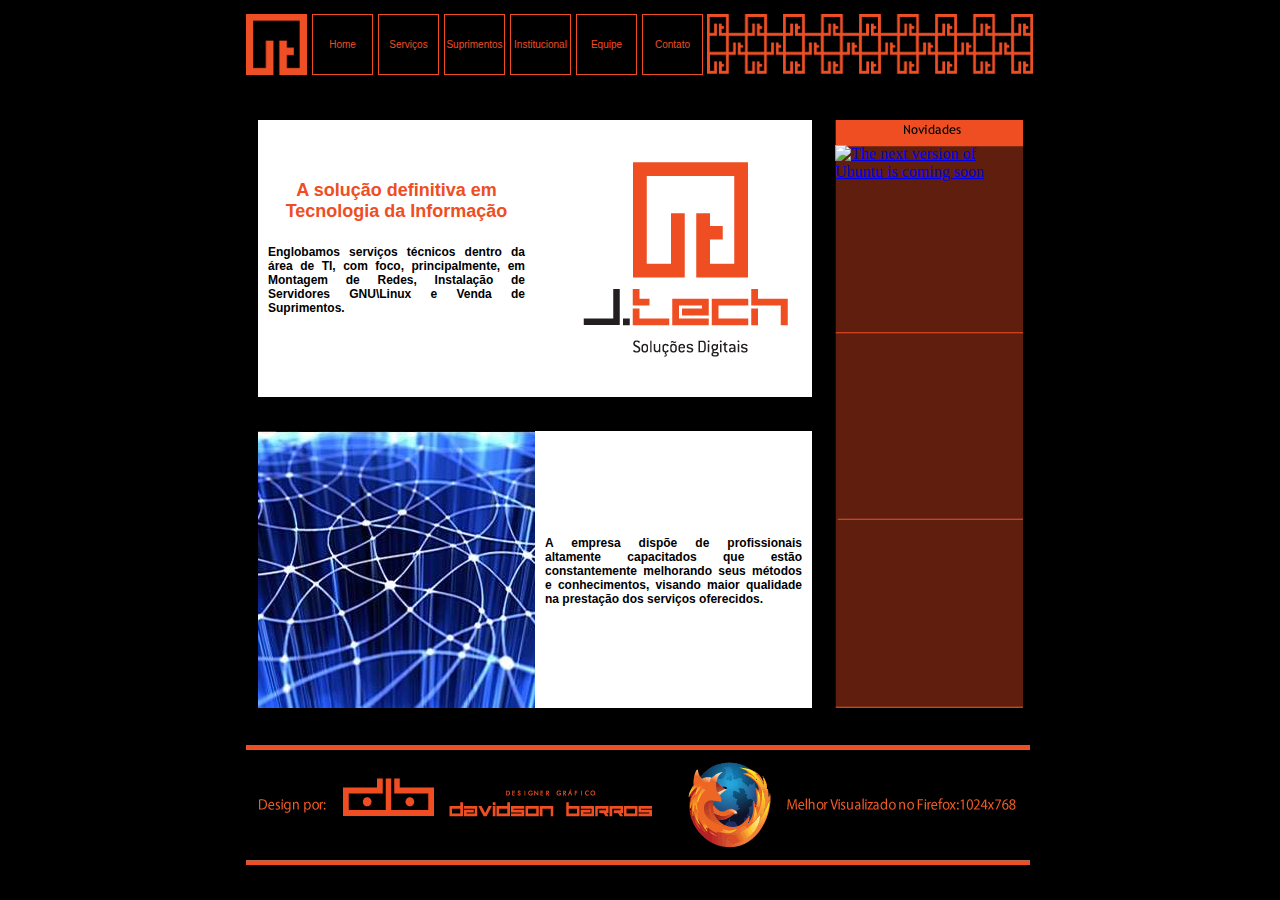
==== html/index.html @ 972a40d4 "Mudança de pastas" ====
<!DOCTYPE html PUBLIC "-//W3C//DTD XHTML 1.0 Transitional//EN" "http://www.w3.org/TR/xhtml1/DTD/xhtml1-transitional.dtd">
<html xmlns="http://www.w3.org/1999/xhtml">
<head>
<meta http-equiv="Content-Type" content="text/html; charset=utf-8" />
<title>Home</title>
<link a href="style/style.css" rel="stylesheet" type="text/css" />
</head>

<body>

<div id="box">
	
	<div id="header">
	
		<div id="header_menu">
		</div><!--HEADER MENU-->
		
		<div id="header_home">
		</div><!--HEADER MALHA-->
	
		<div id="header_menu"><li><a href="index.html">Home</a></li></a>		
		</div><!--HEADER HOME-->
		
		<div id="header_menu"><li><a href="servicos.html">Serviços</a></li></a>		
		</div><!--HEADER SERVIÇOS-->
		
		<div id="header_menu"><li><a href="suprimentos.html">Suprimentos</a></li></a>		
		</div><!--HEADER SUPRIMENTOS-->

		<div id="header_menu"><li><a href="institucional.html">Institucional</a></li></a>		
		</div><!--HEADER INSTITUCIONAL-->
		
		<div id="header_menu"><li><a href="equipe.html">Equipe</a></li></a>		
		</div><!--HEADER EQUIPE-->

		<div id="header_menu"><li><a href="contato.html">Contato</a></li></a>		
		</div><!--HEADER CONTATO-->
			
		<div id="header_malh">
		</div><!--HEADER MALHA-->
	
	</div><!--HEADER-->

<div id="content">

	<div id="content_left">
		
		<div id="content_bloco01">
			<h1>A solução definitiva em Tecnologia da Informação</h1><br>
			<p>Englobamos serviços técnicos dentro da área de TI, com foco, principalmente, em Montagem de Redes, Instalação de Servidores GNU\Linux e Venda de Suprimentos.</p>	
		</div><!--CONTENT BLOCO01-->
		
		<div id="content_home">	
		</div><!--CONTENT HOME-->
		
		<div id="content_network">
		</div><!--CONTENT NETWORK-->
		
		<div id="content_bloco02">
			<p>A empresa dispõe de profissionais altamente capacitados que estão constantemente melhorando seus métodos e conhecimentos, visando maior qualidade na prestação dos serviços oferecidos.</p>
		</div><!--CONTENT BLOCO02-->
		

		
<div id="footer">
	<a href="http://davidson.carbonmade.com"><span></span></a>
</div><!--FOOTER-->
			
	
	</div><!--CONTENT LEFT-->	

	<div id="content_right">
	
		<div id="content_menunews">
		</div><!--CONTENT MENU NEWS-->

		<div id="content_fundonews">
		<a href="http://www.ubuntu.com/"><img src="http://www.ubuntu.com/countdown/banner1.png" border="0" width="188" height="188" alt="The next version of Ubuntu is coming soon"></a>
		</div><!--CONTENT FUNDO NEWS-->
	
	</div><!--CONTENT RIGHT-->

</div><!--CONTENT-->

</div><!--BOX-->

</body>
</html>
---- html/style/style.css ----
/*FORMATO*/

* {
	margin:0;
	padding:0;
}
html {
	background:color: rgb(255,255,255) no-repeat top center;
	static;
}
body {
	background:url(../images/PNG/01fundopreto.png) no-repeat top center;
	width: 800px;
	margin: 0 auto;
}

/*BOX*/
#box {
	width:788px;
	height: 900px;
	margin:0 auto;
	top center;
}

/*HEADER*/
#header {
	width:788px;
	height:120px;
}

#header_home {
	width:61px;
	height:61px;
	background: url(../images/PNG/MENU/menu.png) no-repeat;
	float:left;
	margin-top:14px;
}

#header_menu { 
	margin:0; 
	padding:0;
}
	
#header_menu li {
	list-style:none;	
	display:inline;
}

#header_menu li a {
	float:left;
	margin-left: 5px;
	margin-top: 14px;
	border:1px solid #f00;
	border-top:0.1em solid #EF4E23;
	border-right:0.1em solid #EF4E23;
	border-bottom:0.1em solid #EF4E23;
	border-left:0.1em solid #EF4E23;
	width:59px;
	height:59px;
	font: 10px "Trebuchet MS",Arial, Helvetica, sans-serif, bold;
	background:black;
	color:#EF4E23;
	text-align:center;
 	line-height:60px;
	text-decoration:none;
}
	
#header_menu a:hover{
	background:#EF4E23;
	color:black;
	border-color:#EF4E23;
	border-color:#EF4E23 #EF4E23 #EF4E23 #EF4E23;
}

#header_malh {
	width:326px;
	height:61px;
	background: url(../images/PNG/MENU/malha.png) no-repeat;
	float:left;
	margin-top:14px;
	margin-left:4px;
}

/*CONTENT*/
/*INDEX.PHP*/
#content {
	width:788px;
}
#content_left {
	width:580px;
	float: left;
}
#content_bloco01 {
	width:257px;
	height:277px;
	background: url(../images/PNG/bloco01.png) no-repeat;
	float:left;
	margin-left: 12px;
	padding:10px;
}
#content_bloco01 h1 {
	font: 18px "Trebuchet MS",Arial, Helvetica, sans-serif;
	color: #EF4E23;
	font-weight: bold;
	margin:5px 0;
	text-align: center;
	margin-top:50px;
}
#content_bloco01 p {
	font: 12px "Trebuchet MS",Arial, Helvetica, sans-serif;
	color: black;
	font-weight: bold;
	text-align: justify;
}
#content_home {
	width:257px;
	height:277px;
	background: url(../images/PNG/jtechhome.png) no-repeat;
	float:left;
	padding:10px;
}
#content_borda {
	width:555px;
	height:1px;
	background: url(../images/PNG/MENU/borda.png) no-repeat;
	float:left;
	margin-left: 11px;
	margin-top: 0px;
	margin-bottom:13px;
}
#content_network {
	width:257px;
	height:277px;
	background: url(../images/PNG/network.png) no-repeat;
	float:left;
	margin-top: 14px;
	margin-left: 12px;
	padding:10px;
}
#content_bloco02 {
	width:257px;
	height:277px;
	background: url(../images/PNG/bloco02.png) no-repeat;
	margin-top: 14px;
	float:left;
	padding: 10px;
}
#content_bloco02 p {
	font: 12px "Trebuchet MS",Arial, Helvetica, sans-serif;
	color: black;
	font-weight: bold;
	text-align: justify;
	margin-top:95px;
}

#content_right {
	width:208px;
	float: right;
}
#content_menunews {
	width:188px;
	height:25px;
	background: url(../images/PNG/MENU/menunews.png) no-repeat;
	float: right;
	margin-right: 11px;
}
#content_fundonews {
	width:188px;
	height:756px;
	background: url(../images/PNG/MENU/fundonews.png) no-repeat;
	float: right;
	margin-right: 11px;
}
/*SERVICOS.PHP*/

#content_bloco01_serv {
	width:257px;
	height:277px;
	background: url(../images/PNG/bloco01.png) no-repeat;
	float:left;
	margin-left: 12px;
	padding: 10px;
}
#content_bloco01_serv h1 {
	font: 18px "Trebuchet MS",Arial, Helvetica, sans-serif;
	color: #EF4E23;
	font-weight: bold;
	text-align: center;
	margin-top:35px;
	margin-bottom:5px;
}
#content_bloco01_serv p {
	font: 12px "Trebuchet MS",Arial, Helvetica, sans-serif;
	color: black;
	font-weight: bold;
	text-align: justify;
}
#content_server_serv {
	width:257px;
	height:277px;
	background: url(../images/PNG/dedicated-server.png) no-repeat;
	float:left;
	padding: 10px;
}
#content_cable_serv {
	width:257px;
	height:277px;
	background: url(../images/PNG/cable.png) no-repeat;
	float:left;
	margin-left: 12px;
	margin-top: 14px;
	padding: 10px;
}
#content_bloco02_serv {
	width:257px;
	height:277px;
	background: url(../images/PNG/bloco02.png) no-repeat;
	float:left;
	margin-top: 14px;
	padding: 10px;
}
#content_bloco02_serv h1 {
	font: 18px "Trebuchet MS",Arial, Helvetica, sans-serif;
	color: #EF4E23;
	font-weight: bold;
	text-align: center;
	margin-top:35px;
	margin-bottom:5px;
}
#content_bloco02_serv p {
	font: 12px "Trebuchet MS",Arial, Helvetica, sans-serif;
	color: black;
	font-weight: bold;
	text-align: justify;
}
#content_menunews {
	width:188px;
	height:25px;
	background: url(../images/PNG/MENU/menunews.png) no-repeat;
	float: right;
	margin-right: 11px;
}
#content_fundonews {
	width:188px;
	height:755px;
	background: url(../images/PNG/MENU/fundonews.png) no-repeat;
	float: right;
	margin-right: 11px;
}
/*SUPRIMENTOS.PHP*/

#content_bloco01_supr {
	width:257px;
	height:277px;
	background: url(../images/PNG/bloco01.png) no-repeat;
	float:left;
	margin-left: 12px;
	padding: 10px;
}
#content_bloco01_supr h1 {
	font: 18px "Trebuchet MS",Arial, Helvetica, sans-serif;
	color: #EF4E23;
	font-weight: bold;
	text-align: center;
	margin-top:5px;
	margin-bottom:5px;
}
#content_bloco01_supr p {
	font: 12px "Trebuchet MS",Arial, Helvetica, sans-serif;
	color: black;
	font-weight: bold;
	text-align: justify;
	margin-left: 10px;
}
#content_hd_supr {
	width:257px;
	height:277px;
	background: url(../images/PNG/hd.png) no-repeat;
	float:left;
	padding: 10px;
}
#content_supr_supr {
	width:257px;
	height:277px;
	background: url(../images/PNG/jtechhome.png) no-repeat;
	float:left;
	margin-left: 12px;
	margin-top: 14px;
	padding: 10px;
}
#content_bloco02_supr {
	width:257px;
	height:277px;
	background: url(../images/PNG/bloco02.png) no-repeat;
	float:left;
	margin-top: 14px;
	padding: 10px;
}
#content_bloco02_supr h1 {
	font: 18px "Trebuchet MS",Arial, Helvetica, sans-serif;
	color: #EF4E23;
	font-weight: bold;
	margin:5px 0;
	text-align: center;
	margin-top: 100px;
}
#content_menunews {
	width:188px;
	height:25px;
	background: url(../images/PNG/MENU/menunews.png) no-repeat;
	float: right;
	margin-right: 11px;
}
#content_fundonews {
	width:188px;
	height:755px;
	background: url(../images/PNG/MENU/fundonews.png) no-repeat;
	float: right;
	margin-right: 11px;
}
/*INSTITUCIONAL.PHP*/

#content_bloco01_inst {
	width:257px;
	height:277px;
	background: url(../images/PNG/bloco01.png) no-repeat;
	float:left;
	margin-left: 12px;
	padding: 10px;
	overflow-x: hidden;
}
#content_bloco01_inst h1 {
	font: 18px "Trebuchet MS",Arial, Helvetica, sans-serif;
	color: #EF4E23;
	font-weight: bold;
	text-align: center;
	margin-top:55px;
	margin-bottom:5px;
}
#content_bloco01_inst p {
	font: 12px "Trebuchet MS",Arial, Helvetica, sans-serif;
	color: black;
	font-weight: bold;
	text-align: justify;
}
#content_gpl_inst {
	width:257px;
	height:277px;
	background: url(../images/PNG/gpl.png) no-repeat;
	float:left;
	padding: 10px;
}
#content_bloco02_inst {
	width:541px;
	height:257px;
	background: url(../images/PNG/equipe.png) no-repeat;
	float:left;
	margin-left: 12px;
	margin-top: 14px;
	padding: 10px;
	overflow-x: hidden;
	margin-bottom:0px;
}
#content_bloco02_inst h1 {
	font: 18px "Trebuchet MS",Arial, Helvetica, sans-serif;
	color: #EF4E23;
	font-weight: bold;
	margin:5px 0;
	text-align: center;
}
#content_bloco02_inst p {
	font: 12px "Trebuchet MS",Arial, Helvetica, sans-serif;
	color: black;
	font-weight: bold;
	text-align: justify;
}
#content_menunews {
	width:188px;
	height:25px;
	background: url(../images/PNG/MENU/menunews.png) no-repeat;
	float: right;
	margin-right: 11px;
}
#content_fundonews {
	width:188px;
	height:755px;
	background: url(../images/PNG/MENU/fundonews.png) no-repeat;
	float: right;
	margin-right: 11px;
}
/*EQUIPE.PHP*/

#content_equipe_jairo {
	width:541px;
	height:277px;
	background: url(../images/PNG/equipe.png) no-repeat;
	float:left;
	margin-left: 12px;
	padding: 10px;
}
#content_equipe_jairo h1 {
	font: 18px "Trebuchet MS",Arial, Helvetica, sans-serif;
	color: #EF4E23;
	font-weight: bold;
	margin:5px 0;
	text-align: left;
	margin-left:10px;
	margin-right:10px;
}
#content_equipe_jairo h2 {
	font: 12px "Trebuchet MS",Arial, Helvetica, sans-serif;
	color: #EF4E23;
	font-weight: bold;
	margin:5px 0;
	text-align: left;
	margin-left:10px;
	margin-right:10px;
}
#content_equipe_jairo p {
	font: 12px "Trebuchet MS",Arial, Helvetica, sans-serif;
	color: black;
	font-weight: bold;
	text-align: justify;
	margin-left:10px;
	margin-right:10px;
}
#content_equipe_andre {
	width:541px;
	height:277px;
	background: url(../images/PNG/equipe.png) no-repeat;
	float:left;
	margin-left: 12px;
	margin-top: 14px;
	padding: 10px;
}
#content_equipe_andre h1 {
	font: 18px "Trebuchet MS",Arial, Helvetica, sans-serif;
	color: #EF4E23;
	font-weight: bold;
	margin:5px 0;
	text-align: left;
	margin-left:10px;
	margin-right:10px;
}
#content_equipe_andre h2 {
	font: 12px "Trebuchet MS",Arial, Helvetica, sans-serif;
	color: #EF4E23;
	font-weight: bold;
	margin:5px 0;
	text-align: left;
	margin-left:10px;
	margin-right:10px;
}
#content_equipe_andre p {
	font: 12px "Trebuchet MS",Arial, Helvetica, sans-serif;
	color: black;
	font-weight: bold;
	text-align: justify;
	margin-left:10px;
	margin-right:10px;
}
#content_menunews {
	width:188px;
	height:25px;
	background: url(../images/PNG/MENU/menunews.png) no-repeat;
	float: right;
	margin-right: 11px;
}
#content_fundonews {
	width:188px;
	height:755px;
	background: url(../images/PNG/MENU/fundonews.png) no-repeat;
	float: right;
	margin-right: 11px;
}
/*CONTATO.PHP*/

#content_bloco01_cont {
	width:257px;
	height:277px;
	background: url(../images/PNG/bloco01.png) no-repeat;
	float:left;
	margin-left: 12px;
	padding: 10px;
}
#content_bloco01_cont h1 {
	font: 18px "Trebuchet MS",Arial, Helvetica, sans-serif;
	color: #EF4E23;
	font-weight: bold;
	margin:5px 0;
	text-align: center;
	margin-top:50px;
}
#content_bloco01_cont p {
	font: 12px "Trebuchet MS",Arial, Helvetica, sans-serif;
	color: black;
	font-weight: bold;
	text-align: center;
}
#content_contato_cont {
	width:257px;
	height:277px;
	background: url(../images/PNG/contact.png) no-repeat;
	float:left;
	padding: 10px;
}
#content_social_cont {
	width:257px;
	height:277px;
	background: url(../images/PNG/social.png) no-repeat;
	float:left;
	margin-left: 12px;
	margin-top: 14px;
	padding: 10px;
}
#content_bloco02_cont {
	width:257px;
	height:278px;
	background: url(../images/PNG/bloco02.png) no-repeat;
	float:left;
	margin-top: 14px;
	padding: 10px;

}
#content_bloco02_cont h1 {
	font: 18px "Trebuchet MS",Arial, Helvetica, sans-serif;
	color: #EF4E23;
	font-weight: bold;
	margin:5px 0;
	text-align: center;
	margin-top:55px;
}
#content_menunews {
	width:188px;
	height:25px;
	background: url(../images/PNG/MENU/menunews.png) no-repeat;
	float: right;
	margin-right: 11px;
}
#content_fundonews {
	width:188px;
	height:563px;
	background: url(../images/PNG/MENU/fundonews.png) no-repeat;
	float: right;
	margin-right: 11px;
}

/*FOOTER*/
#footer {
	list-style: none;
	background: url(../images/PNG/RODAPE/footer.png) no-repeat 0 0;
	position: relative;
	width: 788px;
	height: 122px;
	margin-top: 625px;
	padding: 0;
}

#footer a{
	display: block;
	height: 100%;

}
#footer a span {
	display: none;
}

#footer a:hover span {
	display: block;
}

#footer a{
	display: block;
	height: 100%;
	text-decoration: none;
}

#footer a:hover span {
	display: block;
	width: 788px;
	height: 122px;
	background: #000;
	position: relative;
	font: 11px Arial, Helvetica, sans-serif;
	opacity: .40;
	filter:alpha(opacity=40);
	color: #FFF;
}
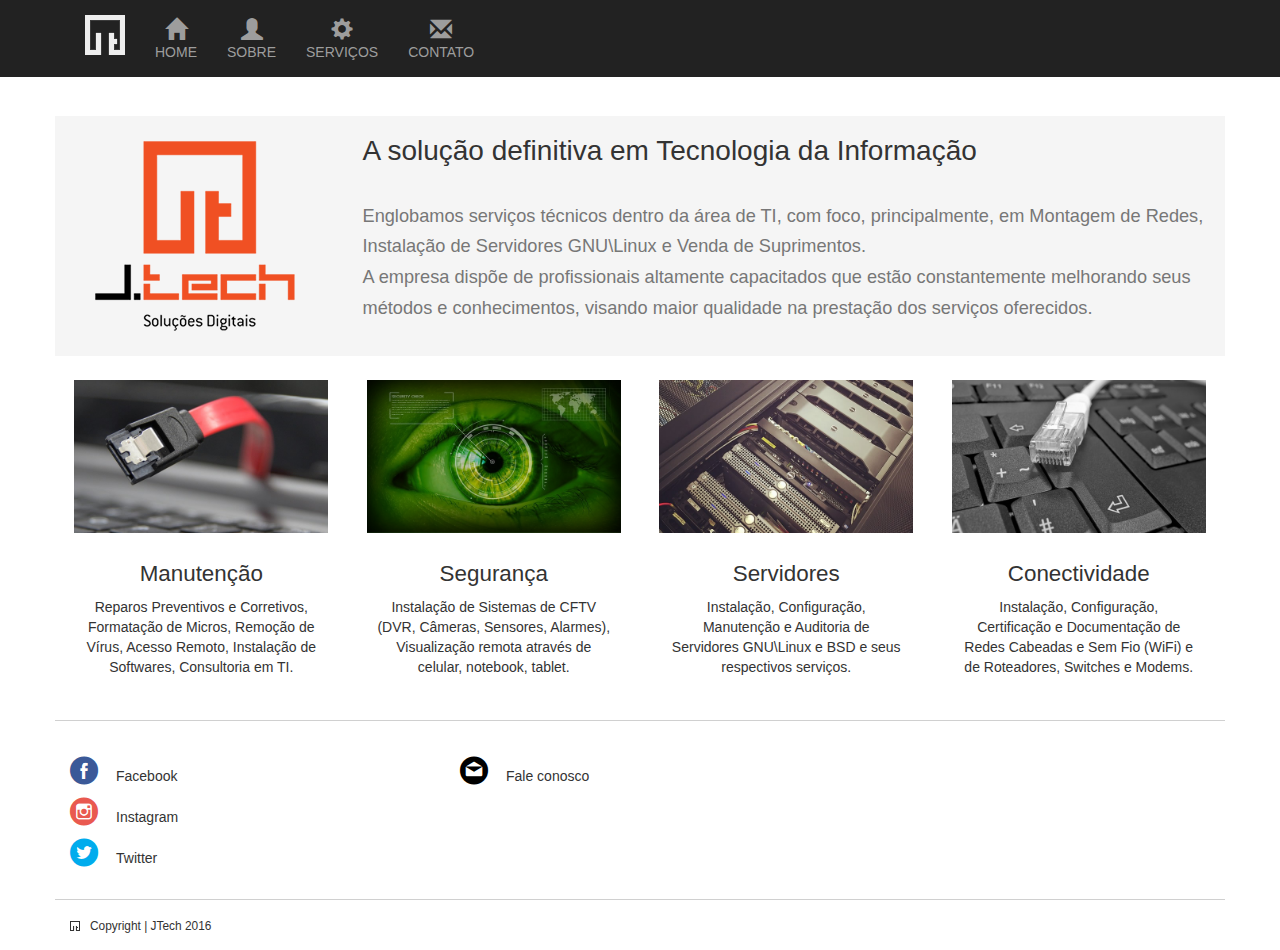
==== commit 6973fa31: "Update" ====
--- a/html/index.html
+++ b/html/index.html
@@ -1,88 +1,128 @@
-<!DOCTYPE html PUBLIC "-//W3C//DTD XHTML 1.0 Transitional//EN" "http://www.w3.org/TR/xhtml1/DTD/xhtml1-transitional.dtd">
-<html xmlns="http://www.w3.org/1999/xhtml">
-<head>
-<meta http-equiv="Content-Type" content="text/html; charset=utf-8" />
-<title>Home</title>
-<link a href="style/style.css" rel="stylesheet" type="text/css" />
-</head>
-
-<body>
-
-<div id="box">
-	
-	<div id="header">
-	
-		<div id="header_menu">
-		</div><!--HEADER MENU-->
-		
-		<div id="header_home">
-		</div><!--HEADER MALHA-->
-	
-		<div id="header_menu"><li><a href="index.html">Home</a></li></a>		
-		</div><!--HEADER HOME-->
-		
-		<div id="header_menu"><li><a href="servicos.html">Serviços</a></li></a>		
-		</div><!--HEADER SERVIÇOS-->
-		
-		<div id="header_menu"><li><a href="suprimentos.html">Suprimentos</a></li></a>		
-		</div><!--HEADER SUPRIMENTOS-->
-
-		<div id="header_menu"><li><a href="institucional.html">Institucional</a></li></a>		
-		</div><!--HEADER INSTITUCIONAL-->
-		
-		<div id="header_menu"><li><a href="equipe.html">Equipe</a></li></a>		
-		</div><!--HEADER EQUIPE-->
-
-		<div id="header_menu"><li><a href="contato.html">Contato</a></li></a>		
-		</div><!--HEADER CONTATO-->
-			
-		<div id="header_malh">
-		</div><!--HEADER MALHA-->
-	
-	</div><!--HEADER-->
-
-<div id="content">
-
-	<div id="content_left">
-		
-		<div id="content_bloco01">
-			<h1>A solução definitiva em Tecnologia da Informação</h1><br>
-			<p>Englobamos serviços técnicos dentro da área de TI, com foco, principalmente, em Montagem de Redes, Instalação de Servidores GNU\Linux e Venda de Suprimentos.</p>	
-		</div><!--CONTENT BLOCO01-->
-		
-		<div id="content_home">	
-		</div><!--CONTENT HOME-->
-		
-		<div id="content_network">
-		</div><!--CONTENT NETWORK-->
-		
-		<div id="content_bloco02">
-			<p>A empresa dispõe de profissionais altamente capacitados que estão constantemente melhorando seus métodos e conhecimentos, visando maior qualidade na prestação dos serviços oferecidos.</p>
-		</div><!--CONTENT BLOCO02-->
-		
-
-		
-<div id="footer">
-	<a href="http://davidson.carbonmade.com"><span></span></a>
-</div><!--FOOTER-->
-			
-	
-	</div><!--CONTENT LEFT-->	
-
-	<div id="content_right">
-	
-		<div id="content_menunews">
-		</div><!--CONTENT MENU NEWS-->
-
-		<div id="content_fundonews">
-		<a href="http://www.ubuntu.com/"><img src="http://www.ubuntu.com/countdown/banner1.png" border="0" width="188" height="188" alt="The next version of Ubuntu is coming soon"></a>
-		</div><!--CONTENT FUNDO NEWS-->
-	
-	</div><!--CONTENT RIGHT-->
-
-</div><!--CONTENT-->
-
-</div><!--BOX-->
-
-</body>
-</html>
+<!DOCTYPE html>
+<html lang="pt-br">
+  <head>
+    <meta charset="utf-8">
+    <meta http-equiv="X-UA-Compatible" content="IE=edge">
+    <meta name="viewport" content="width=device-width, initial-scale=1">
+    <!-- The above 3 meta tags *must* come first in the head; any other head content must come *after* these tags -->
+    <title>Jtech | Soluções Digitais</title>
+
+    <!-- Bootstrap -->
+    <link href="bower_components/bootstrap/dist/css/bootstrap.min.css" rel="stylesheet">
+    <link href="css/flaticon.css" rel="stylesheet">
+    <link href="style.css" rel="stylesheet">
+    <!-- HTML5 shim and Respond.js for IE8 support of HTML5 elements and media queries -->
+    <!-- WARNING: Respond.js doesn't work if you view the page via file:// -->
+    <!--[if lt IE 9]>
+      <script src="https://oss.maxcdn.com/html5shiv/3.7.3/html5shiv.min.js"></script>
+      <script src="https://oss.maxcdn.com/respond/1.4.2/respond.min.js"></script>
+    <![endif]-->
+  </head>
+  <body>
+    <!-- Menu de Navegação -->
+    <header>
+      <nav class="navbar-inverse navbar-default navbar-fixed-top" role="navigation">
+        <div class="container">
+          <div class="navbar-header">
+          <button type="button" class="navbar-toggle collapsed" data-toggle="collapse" data-target="#bs-example-navbar-collapse-1" aria-expanded="false">
+          <span class="sr-only">Toggle navigation</span>
+          <span class="icon-bar"></span>
+          <span class="icon-bar"></span>
+          <span class="icon-bar"></span>
+          </button>
+          <a class="navbar-brand" href="#">
+            <img src="logotipo-menu.png" id="logotipo-menu" alt="Brand">
+          </a>
+          </div>
+          <div class="collapse navbar-collapse" id="bs-example-navbar-collapse-1">
+            <ul class="nav navbar-nav text-uppercase">
+              <li><a href="#"><span class="glyphicon glyphicon-home" aria-hidden="true"></span>home</a></li>
+              <li><a href="#"><span class="glyphicon glyphicon-user" aria-hidden="true"></span>sobre</a></li>
+              <li><a href="#"><span class="glyphicon glyphicon-cog" aria-hidden="true"></span>serviços</a></li>
+              <li><a href="#"><span class="glyphicon glyphicon-envelope" aria-hidden="true"></span>contato</a></li>
+            </ul>
+          </div>
+        </div>
+      </nav>
+    </header>
+    <!-- Conteúdo da Página -->
+    <!-- Container Principal -->
+    <section class="container home-content text-center">
+      <div class="page-header row">
+        <header class="col-xs-12  col-sm-12 col-md-4 col-lg-3" >
+            <img src="logotipo.png" alt="" id="logotipo" class="img-responsive center-block ">
+        </header>
+        <article class="col-xs-12  col-sm-12 col-md-8 col-lg-9 text-left padding-text">
+          <h2>A solução definitiva em Tecnologia da Informação<br><small>
+          <br>
+          Englobamos serviços técnicos dentro da área de TI, com foco, principalmente, em Montagem de Redes, Instalação de Servidores GNU\Linux e Venda de Suprimentos.<br>A empresa dispõe de profissionais altamente capacitados que estão constantemente melhorando seus métodos e conhecimentos, visando maior qualidade na prestação dos serviços oferecidos.</small></h2>
+        </article>
+      </div>
+    </section>
+    <!-- Containers Secundários -->
+    <section class="container text-center home-content">
+      <div class="row">
+        <article class="col-xs-12 col-sm-6 col-md-3 col-lg-3">
+          <div class="thumbnail">
+                <img src="manutencao.jpg" alt="...">
+                <div class="caption">
+                  <h3>Manutenção</h3>
+                  <p>Reparos Preventivos e Corretivos, Formatação de Micros, Remoção de Vírus, Acesso Remoto, Instalação de Softwares, Consultoria em TI.</p>
+                </div>
+              </div>
+        </article>
+        <article class="col-xs-12 col-sm-6 col-md-3 col-lg-3">
+          <div class="thumbnail">
+                <img src="seguranca.jpg" alt="...">
+                <div class="caption">
+                  <h3>Segurança</h3>
+                  <p>Instalação de Sistemas de CFTV (DVR, Câmeras, Sensores, Alarmes), Visualização remota através de celular, notebook, tablet.</p>
+                </div>
+              </div>
+        </article>
+        <article class="col-xs-12 col-sm-6 col-md-3 col-lg-3">
+          <div class="thumbnail">
+                <img src="servidores.jpg" alt="...">
+                <div class="caption">
+                  <h3>Servidores</h3>
+                  <p>Instalação, Configuração, Manutenção e Auditoria de Servidores GNU\Linux e BSD e seus respectivos serviços.</p>
+                </div>
+              </div>
+        </article>
+        <article class="col-xs-12 col-sm-6 col-md-3 col-lg-3">
+          <div class="thumbnail">
+                <img src="conectividade.jpg" alt="...">
+                <div class="caption">
+                  <h3>Conectividade</h3>
+                  <p>Instalação, Configuração, Certificação e Documentação de Redes Cabeadas e Sem Fio (WiFi) e de Roteadores, Switches e Modems.</p>
+                </div>
+              </div>
+        </article>
+      </div>
+    </section>
+    <!-- Rodapé da Página -->
+    <footer class="container text-left home-content">
+      <div class="row">
+        <div class="col-xs-6 col-sm-4 col-md-4 col-lg-4">
+            <ul class="list-unstyled">
+              <li><span class="flaticon-facebook-logo-button"></span><a href="#">Facebook</a></li>
+              <li><span class="flaticon-instagram-logo"></span><a href="#">Instagram</a></li>
+              <li><span class="flaticon-twitter-logo-button"></span><a href="#">Twitter</a></li>
+            </ul>
+        </div>
+        <div class="col-xs-6 col-sm-4 col-md-4 col-lg-4">
+          <ul class="list-unstyled">
+            <li><span class="flaticon-email" aria-label="Left Align"></span><a href="">Fale conosco</a></li>
+          </ul>
+        </div>
+        <div class="col-xs-12 col-sm-12 col-md-12 col-lg-12 copyright">
+          <img src="logotipo-rodape.png" class="inline-block" style="margin-right:10px;" alt="" /><small>Copyright | JTech 2016</small>
+        </div>
+      </div>
+    </footer>
+    <!-- jQuery (necessary for Bootstrap's JavaScript plugins) -->
+    <script src="bower_components/jquery/dist/jquery.min.js"></script>
+    <!-- Include all compiled plugins (below), or include individual files as needed -->
+    <script src="bower_components/bootstrap/dist/js/bootstrap.min.js"></script>
+  </body>
+</html>
--- a/html/css/flaticon.css
+++ b/html/css/flaticon.css
@@ -0,0 +1,41 @@
+	/*
+  	Flaticon icon font: Flaticon
+  	Creation date: 05/08/2016 01:42
+  	*/
+
+@font-face {
+  font-family: "Flaticon";
+  src: url("../fonts/Flaticon.eot");
+  src: url("../fonts/Flaticon.eot?#iefix") format("embedded-opentype"),
+       url("../fonts/Flaticon.woff") format("woff"),
+       url("../fonts/Flaticon.ttf") format("truetype"),
+       url("../fonts/Flaticon.svg#Flaticon") format("svg");
+  font-weight: normal;
+  font-style: normal;
+}
+
+@media screen and (-webkit-min-device-pixel-ratio:0) {
+  @font-face {
+    font-family: "Flaticon";
+    src: url("../fonts/Flaticon.svg#Flaticon") format("svg");
+  }
+}
+
+[class^="flaticon-"]:before, [class*=" flaticon-"]:before,
+[class^="flaticon-"]:after, [class*=" flaticon-"]:after {
+  font-family: Flaticon;
+font-style: normal;
+}
+
+.flaticon-add-button-inside-black-circle:before { content: "\f100"; }
+.flaticon-email:before { content: "\f101"; color: #000;}
+.flaticon-facebook-logo-button:before { content: "\f102"; color: #3b5998;}
+.flaticon-github-logo:before { content: "\f103"; color: #333333;}
+.flaticon-google-plus:before { content: "\f104"; color: #dd4b39;}
+.flaticon-instagram-logo:before { content: "\f105"; color: #e95950;}
+.flaticon-linkedin-button:before { content: "\f106"; color: #007bb5;}
+.flaticon-placeholder:before { content: "\f107"; }
+.flaticon-searching-magnifying-glass:before { content: "\f108"; }
+.flaticon-smartphone:before { content: "\f109"; }
+.flaticon-twitter-logo-button:before { content: "\f10a"; color: #00aced;}
+.flaticon-whatsapp-logo:before { content: "\f10b"; color: #4dc247;}
--- a/html/style.css
+++ b/html/style.css
@@ -0,0 +1,134 @@
+/*Estilos gerais*/
+a{
+  color: #333;
+}
+
+a:hover{
+  color: #333;
+}
+
+/*Estilos de ícones*/
+.flaticon-facebook-logo-button, .flaticon-instagram-logo, .flaticon-twitter-logo-button, .flaticon-email{
+  margin-right: 5%;
+  font-size: 2em;
+}
+
+/*Estilos de fontes, paragrafos, títulos e etc*/
+h2{
+  font-size: 2.0em;
+}
+
+h3{
+  font-size: 1.6em;
+}
+
+p{
+  font-size: 1em;
+}
+
+footer{
+  border-top: 1px solid #d0d0d0;
+  padding-top: 30px;
+  padding-bottom: 15px;
+}
+
+.copyright{
+  border-top: 1px solid #d0d0d0;
+  margin-top: 15px;
+  padding-top: 15px;
+}
+
+/*media query mobile*/
+@media (max-width: 767px){
+  .navbar-inverse .navbar-nav > li > a:hover,
+  .navbar-inverse .navbar-nav > li > a:focus {
+    color: #fff;
+    background-color: #ff3c07;
+  }
+
+  .padding-text{
+    padding: 40px;
+  }
+
+  #bs-example-navbar-collapse-1 .glyphicon{
+    display: inline-block;
+    text-align: left;
+  }
+
+  #bs-example-navbar-collapse-1 .glyphicon::after{
+    width: 30px;
+    display: block;
+    content: "";
+  }
+
+  #logotipo-menu{
+    height: 30px;
+    top: -5px;
+    position: relative;
+  }
+
+  .home-content{
+    top: 76px;
+    position: relative;
+  }
+
+  #logotipo{
+    position: relative;
+    max-width: 100%;
+    height: auto;
+    display: block;
+  }
+
+  .page-header{
+    background-color: white;
+    border: none;
+  }
+
+  .thumbnail{
+    border: none;
+    background-color: #f3f3f3;
+  }
+}
+
+
+/*media query desktop*/
+@media (min-width: 768px) {
+  .navbar-inverse .navbar-nav > li > a:hover,
+  .navbar-inverse .navbar-nav > li > a:focus {
+    color: #fff;
+    background-color: #ff3c07;
+  }
+
+  #bs-example-navbar-collapse-1 .glyphicon{
+    font-size: 1.6em;
+    display: block;
+    line-height: 1.2;
+    text-align: center;
+  }
+
+  #logotipo{
+    position: relative;
+    max-width: 100%;
+    height: auto;
+    display: block;
+    margin-top: 25px;
+    margin-left: 25px;
+  }
+
+  .page-header{
+    background-color: #f5f5f5;
+    border: none;
+    min-height: 240px;
+  }
+
+  .thumbnail{
+    min-height: 300px;
+    border-radius: 0px;
+    border: none;
+  }
+
+  .home-content{
+    top: 76px;
+    position: relative;
+  }
+}
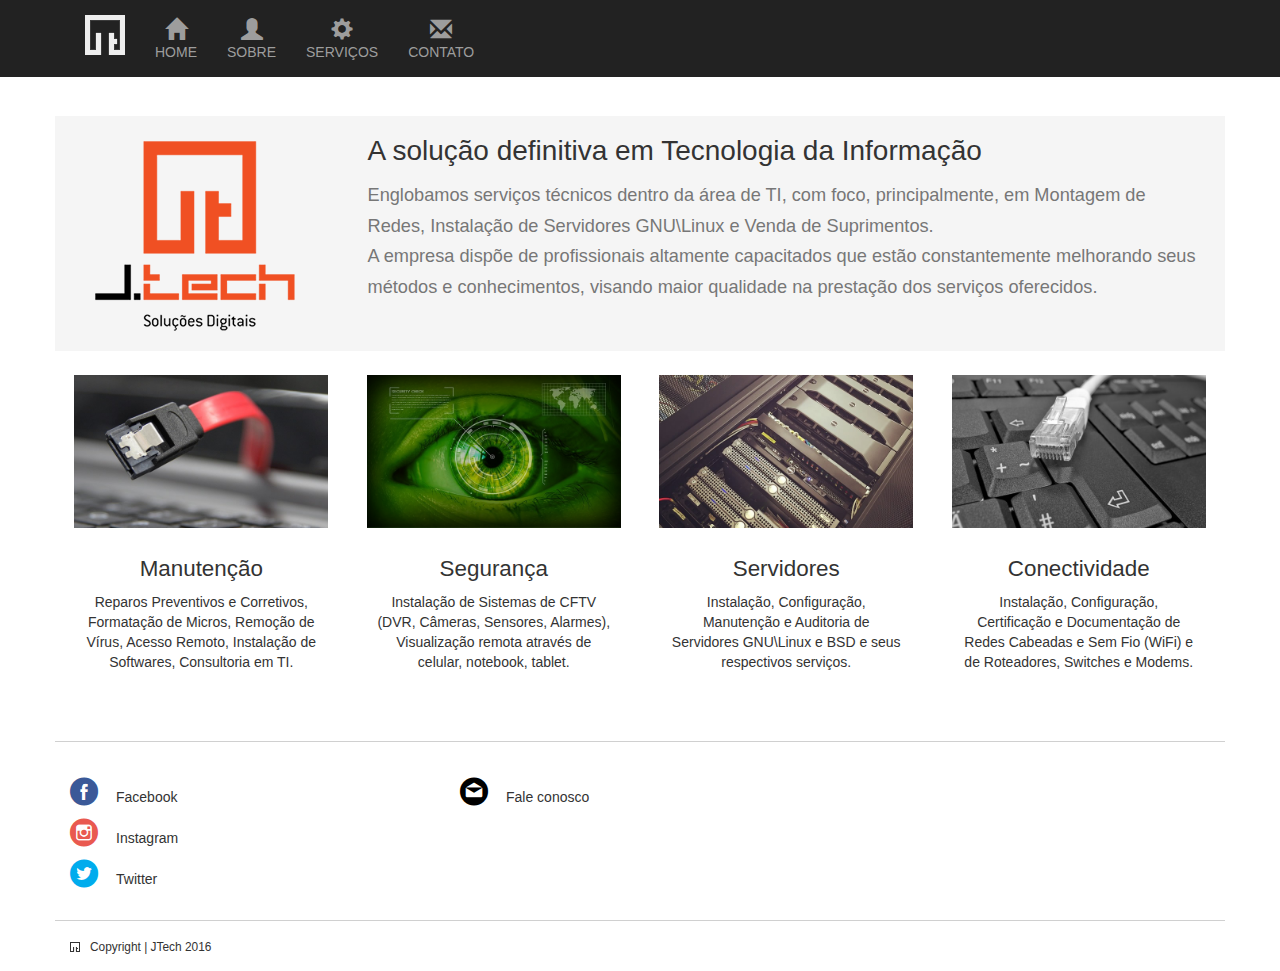
==== commit 579a5c04: "Uptade 4" ====
--- a/html/index.html
+++ b/html/index.html
@@ -2,15 +2,19 @@
 <html lang="pt-br">
   <head>
     <meta charset="utf-8">
+    <meta http-equiv="content-language" content="pt-br">
     <meta http-equiv="X-UA-Compatible" content="IE=edge">
     <meta name="viewport" content="width=device-width, initial-scale=1">
     <!-- The above 3 meta tags *must* come first in the head; any other head content must come *after* these tags -->
-    <title>Jtech | Soluções Digitais</title>
+    <meta name="author" content=""/>
+    <meta name="description" content="JTech Soluções Digitais, a solução definitiva em Tecnologia da Informação."/>
+    <title>JTech | Soluções Digitais</title>
 
     <!-- Bootstrap -->
     <link href="bower_components/bootstrap/dist/css/bootstrap.min.css" rel="stylesheet">
     <link href="css/flaticon.css" rel="stylesheet">
-    <link href="style.css" rel="stylesheet">
+    <link href="css/style.css" rel="stylesheet">
+    <link rel="shortcut icon" href="images/favicon.png"/>
     <!-- HTML5 shim and Respond.js for IE8 support of HTML5 elements and media queries -->
     <!-- WARNING: Respond.js doesn't work if you view the page via file:// -->
     <!--[if lt IE 9]>
@@ -30,32 +34,31 @@
           <span class="icon-bar"></span>
           <span class="icon-bar"></span>
           </button>
-          <a class="navbar-brand" href="#">
-            <img src="logotipo-menu.png" id="logotipo-menu" alt="Brand">
+          <a class="navbar-brand" href="index.html">
+            <img src="images/logotipo-menu.png" id="logotipo-menu" alt="logotipo-menu-jtech">
           </a>
           </div>
           <div class="collapse navbar-collapse" id="bs-example-navbar-collapse-1">
             <ul class="nav navbar-nav text-uppercase">
-              <li><a href="#"><span class="glyphicon glyphicon-home" aria-hidden="true"></span>home</a></li>
-              <li><a href="#"><span class="glyphicon glyphicon-user" aria-hidden="true"></span>sobre</a></li>
-              <li><a href="#"><span class="glyphicon glyphicon-cog" aria-hidden="true"></span>serviços</a></li>
-              <li><a href="#"><span class="glyphicon glyphicon-envelope" aria-hidden="true"></span>contato</a></li>
+              <li><a href="index.html"><span class="glyphicon glyphicon-home" aria-hidden="true"></span>home</a></li>
+              <li><a href="pages/sobre.html"><span class="glyphicon glyphicon-user" aria-hidden="true"></span>sobre</a></li>
+              <li><a href="pages/servicos.html"><span class="glyphicon glyphicon-cog" aria-hidden="true"></span>serviços</a></li>
+              <li><a href="pages/contato.html"><span class="glyphicon glyphicon-envelope" aria-hidden="true"></span>contato</a></liindex.html
             </ul>
-          </div>
-        </div>
-      </nav>
+     </div>
+        </diservicos.html>
+      </nacontato.html>
     </header>
     <!-- Conteúdo da Página -->
     <!-- Container Principal -->
     <section class="container home-content text-center">
       <div class="page-header row">
         <header class="col-xs-12  col-sm-12 col-md-4 col-lg-3" >
-            <img src="logotipo.png" alt="" id="logotipo" class="img-responsive center-block ">
+            <img src="images/logotipo.png" alt="logotipo-jtech" id="logotipo" class="img-responsive center-block ">
         </header>
         <article class="col-xs-12  col-sm-12 col-md-8 col-lg-9 text-left padding-text">
-          <h2>A solução definitiva em Tecnologia da Informação<br><small>
-          <br>
-          Englobamos serviços técnicos dentro da área de TI, com foco, principalmente, em Montagem de Redes, Instalação de Servidores GNU\Linux e Venda de Suprimentos.<br>A empresa dispõe de profissionais altamente capacitados que estão constantemente melhorando seus métodos e conhecimentos, visando maior qualidade na prestação dos serviços oferecidos.</small></h2>
+          <h1>A solução definitiva em Tecnologia da Informação<span class="espaco"><small>
+          Englobamos serviços técnicos dentro da área de TI, com foco, principalmente, em Montagem de Redes, Instalação de Servidores GNU\Linux e Venda de Suprimentos.<br>A empresa dispõe de profissionais altamente capacitados que estão constantemente melhorando seus métodos e conhecimentos, visando maior qualidade na prestação dos serviços oferecidos.</small></h2 target="_blank">
         </article>
       </div>
     </section>
@@ -64,36 +67,36 @@
       <div class="row">
         <article class="col-xs-12 col-sm-6 col-md-3 col-lg-3">
           <div class="thumbnail">
-                <img src="manutencao.jpg" alt="...">
+                <img src="images/manutencao.jpg" alt="manutenção">
                 <div class="caption">
-                  <h3>Manutenção</h3>
+                  <h2 target="_blank">Manutenção</h2 target="_blank">
                   <p>Reparos Preventivos e Corretivos, Formatação de Micros, Remoção de Vírus, Acesso Remoto, Instalação de Softwares, Consultoria em TI.</p>
                 </div>
               </div>
         </article>
         <article class="col-xs-12 col-sm-6 col-md-3 col-lg-3">
           <div class="thumbnail">
-                <img src="seguranca.jpg" alt="...">
+                <img src="images/seguranca.jpg" alt="segurança">
                 <div class="caption">
-                  <h3>Segurança</h3>
+                  <h2 target="_blank">Segurança</h2 target="_blank">
                   <p>Instalação de Sistemas de CFTV (DVR, Câmeras, Sensores, Alarmes), Visualização remota através de celular, notebook, tablet.</p>
                 </div>
               </div>
         </article>
         <article class="col-xs-12 col-sm-6 col-md-3 col-lg-3">
           <div class="thumbnail">
-                <img src="servidores.jpg" alt="...">
+                <img src="images/servidores.jpg" alt="servidores">
                 <div class="caption">
-                  <h3>Servidores</h3>
+                  <h2 target="_blank">Servidores</h2 target="_blank">
                   <p>Instalação, Configuração, Manutenção e Auditoria de Servidores GNU\Linux e BSD e seus respectivos serviços.</p>
                 </div>
               </div>
         </article>
         <article class="col-xs-12 col-sm-6 col-md-3 col-lg-3">
           <div class="thumbnail">
-                <img src="conectividade.jpg" alt="...">
+                <img src="images/conectividade.jpg" alt="conectividade">
                 <div class="caption">
-                  <h3>Conectividade</h3>
+                  <h2 target="_blank">Conectividade</h2 target="_blank">
                   <p>Instalação, Configuração, Certificação e Documentação de Redes Cabeadas e Sem Fio (WiFi) e de Roteadores, Switches e Modems.</p>
                 </div>
               </div>
@@ -105,18 +108,18 @@
       <div class="row">
         <div class="col-xs-6 col-sm-4 col-md-4 col-lg-4">
             <ul class="list-unstyled">
-              <li><span class="flaticon-facebook-logo-button"></span><a href="#">Facebook</a></li>
-              <li><span class="flaticon-instagram-logo"></span><a href="#">Instagram</a></li>
-              <li><span class="flaticon-twitter-logo-button"></span><a href="#">Twitter</a></li>
+              <li><span class="flaticon-facebook-logo-button"></span><a href="https://www.facebook.com/jtechslz" target="_blank">Facebook</a></li>
+              <li><span class="flaticon-instagram-logo"></span><a href="https://www.instagram.com/jtechslz" target="_blank">Instagram</a></li>
+              <li><span class="flaticon-twitter-logo-button"></span><a href="https://twitter.com/jtechslz" target="_blank">Twitter</a></li>
             </ul>
         </div>
         <div class="col-xs-6 col-sm-4 col-md-4 col-lg-4">
           <ul class="list-unstyled">
-            <li><span class="flaticon-email" aria-label="Left Align"></span><a href="">Fale conosco</a></li>
+            <li><span class="flaticon-email" aria-label="Left Align"></span><a href="pages/contato.html">Fale conosco</a></li>
           </ul>
         </div>
         <div class="col-xs-12 col-sm-12 col-md-12 col-lg-12 copyright">
-          <img src="logotipo-rodape.png" class="inline-block" style="margin-right:10px;" alt="" /><small>Copyright | JTech 2016</small>
+          <img src="images/logotipo-rodape.png" class="inline-block" style="margin-right:10px;" alt="logotipo-rodape-jtech"/><small>Copyright | JTech 2016</small>
         </div>
       </div>
     </footer>
--- a/html/css/flaticon.css
+++ b/html/css/flaticon.css
@@ -29,6 +29,7 @@
 
 .flaticon-add-button-inside-black-circle:before { content: "\f100"; }
 .flaticon-email:before { content: "\f101"; color: #000;}
+.flaticon-mail:before { content: "\f101"; color: #000;}
 .flaticon-facebook-logo-button:before { content: "\f102"; color: #3b5998;}
 .flaticon-github-logo:before { content: "\f103"; color: #333333;}
 .flaticon-google-plus:before { content: "\f104"; color: #dd4b39;}
--- a/html/css/style.css
+++ b/html/css/style.css
@@ -0,0 +1,332 @@
+/*Estilos gerais*/
+.nphoto{
+  width: 180px;
+  height: 180px;
+  background-color: #f8f8f8;
+  border-radius: 50%;
+  margin: 40px 0 40px 0;
+  overflow: hidden;
+}
+
+a{
+  color: #333;
+}
+
+a:hover{
+  color: #333;
+}
+
+/*Estilos de ícones*/
+.flaticon-whatsapp-logo, .flaticon-mail{
+  font-size:  20px;
+}
+
+.flaticon-facebook-logo-button, .flaticon-instagram-logo, .flaticon-twitter-logo-button, .flaticon-email{
+  margin-right: 5%;
+  font-size: 2em;
+}
+
+/*Estilos de fontes, paragrafos, títulos e etc*/
+h1{
+  font-size: 2.0em;
+}
+
+h2{
+  font-size: 1.6em;
+}
+
+h3{
+  font-size: 1.2em;
+}
+
+p{
+  font-size: 1em;
+}
+
+footer{
+  margin-top: 20px;
+  border-top: 1px solid #d0d0d0;
+  padding-top: 30px;
+  padding-bottom: 15px;
+}
+
+.espaco{
+  margin-top: 10px;
+  content: '';
+  display: block;
+}
+
+.copyright{
+  border-top: 1px solid #d0d0d0;
+  margin-top: 15px;
+  padding-top: 15px;
+}
+
+/*media query mobile*/
+@media (max-width: 767px){
+  .navbar-inverse .navbar-nav > li > a:hover,
+  .navbar-inverse .navbar-nav > li > a:focus {
+    color: #fff;
+    background-color: #ff3c07;
+  }
+
+  .padding-text{
+    padding: 40px;
+  }
+
+  #bs-example-navbar-collapse-1 .glyphicon{
+    display: inline-block;
+    text-align: left;
+  }
+
+  #bs-example-navbar-collapse-1 .glyphicon::after{
+    width: 30px;
+    display: block;
+    content: "";
+  }
+
+  #logotipo-menu{
+    height: 30px;
+    top: -5px;
+    position: relative;
+  }
+
+  .home-content{
+    top: 76px;
+    position: relative;
+  }
+
+  .sobre-content{
+    position: relative;
+    top: 76px;
+  }
+
+  .servicos-content{
+    position: relative;
+    top: 76px;
+  }
+
+  .contato-content{
+    position: relative;
+    top: 76px;
+  }
+
+  .sobre-content .page-header{
+    padding: 25px;
+    margin: 0 auto 0 auto;
+  }
+
+  .servicos-content .page-header{
+    padding: 25px;
+    margin: 0 auto 0 auto;
+  }
+
+  .contato-content .page-header{
+    padding: 25px;
+    margin: 0 auto 0 auto;
+  }
+
+  #logotipo{
+    position: relative;
+    max-width: 100%;
+    height: auto;
+    display: block;
+  }
+
+  .page-header{
+    background-color: white;
+    border: none;
+  }
+
+  .thumbnail{
+    border: none;
+    background-color: #f3f3f3;
+  }
+}
+
+/* Small devices (tablets, 768px and up) */
+@media (min-width:768px){
+  .navbar-inverse .navbar-nav > li > a:hover,
+  .navbar-inverse .navbar-nav > li > a:focus {
+    color: #fff;
+    background-color: #ff3c07;
+  }
+
+  .padding-text{
+    padding: 40px;
+  }
+
+  #bs-example-navbar-collapse-1 .glyphicon{
+    font-size: 1.6em;
+    display: block;
+    line-height: 1.2;
+    text-align: center;
+  }
+
+  #bs-example-navbar-collapse-1 .glyphicon::after{
+    width: 30px;
+    display: block;
+    content: "";
+  }
+
+  #logotipo-menu{
+    height: auto;
+    width: auto;
+    top: 0;
+    position: relative;
+  }
+
+  .home-content{
+    top: 76px;
+    position: relative;
+  }
+
+  .sobre-content{
+    top: 76px;
+    position: relative;
+  }
+
+  .servicos-content{
+    top: 76px;
+    position: relative;
+  }
+
+  .contato-content{
+    top: 76px;
+    position: relative;
+  }
+
+  .sobre-content .page-header{
+    padding: 25px;
+    margin: 0 auto 0 auto;
+  }
+
+  .servicos-content .page-header{
+    padding: 25px;
+    margin: 0 auto 0 auto;
+  }
+
+  .contato-content .page-header{
+    padding: 25px;
+    margin: 0 auto 0 auto;
+  }
+
+  #logotipo{
+    position: relative;
+    max-width: 100%;
+    height: auto;
+    display: block;
+  }
+
+  .page-header{
+    background-color: white;
+    border: none;
+  }
+
+  .thumbnail{
+    border: none;
+    background-color: #f3f3f3;
+  }
+}
+
+/* Medium devices (desktops, 992px and up) */
+@media (min-width: 992px) {
+  .navbar-inverse .navbar-nav > li > a:hover,
+  .navbar-inverse .navbar-nav > li > a:focus {
+    color: #fff;
+    background-color: #ff3c07;
+  }
+
+  #bs-example-navbar-collapse-1 .glyphicon{
+    font-size: 1.6em;
+    display: block;
+    line-height: 1.2;
+    text-align: center;
+  }
+
+  #logotipo-menu{
+    width: auto;
+    height: auto;
+    top: 0;
+    position: relative;
+  }
+
+  #logotipo{
+    position: relative;
+    max-width: 100%;
+    height: auto;
+    display: block;
+    margin: 25px 25px 20px 25px;
+  }
+
+  .home-content .page-header{
+    background-color: #f5f5f5;
+    border: none;
+    padding-top: 0;
+    padding-bottom: 0;
+  }
+
+  .sobre-content .page-header{
+    background: white;
+  }
+
+  .servicos-content .page-header{
+    background: white;
+  }
+
+  .contato-content .page-header{
+    background: white;
+  }
+
+  .sobre-content h1{
+    background-color: #222;
+    padding: 15px;
+    color: white;
+  }
+
+  .servicos-content h1{
+    background-color: #222;
+    padding: 15px;
+    color: white;
+  }
+
+  .contato-content h1{
+    background-color: #222;
+    padding: 15px;
+    color: white;
+  }
+
+  .padding-text{
+    padding-left: 20px;
+    padding-right: 20px;
+    padding-top: 0;
+    padding-bottom: 0;
+  }
+
+  .thumbnail{
+    min-height: 330px;
+    border-radius: 0px;
+    border: none;
+    background-color: white;
+  }
+
+  .home-content{
+    top: 76px;
+    position: relative;
+  }
+
+  .sobre-content{
+    top: 76px;
+    position: relative;
+  }
+
+  .servicos-content{
+    top: 76px;
+    position: relative;
+  }
+
+  .contato-content{
+    top: 76px;
+    position: relative;
+  }
+}
